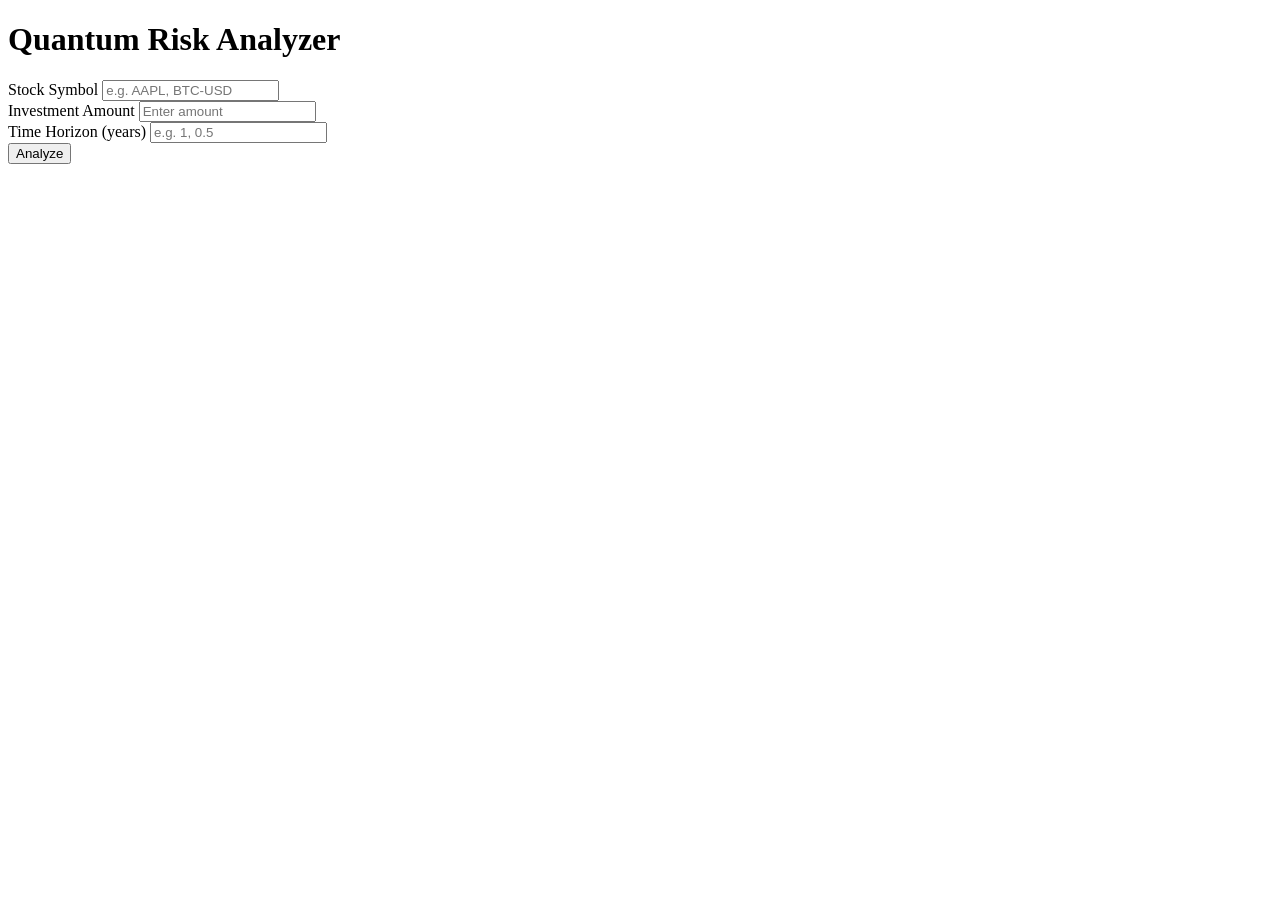
==== index.html @ 0e555976 "Add files via upload" ====
<!DOCTYPE html>
<html lang="en">
<head>
    <meta charset="UTF-8">
    <meta name="viewport" content="width=device-width, initial-scale=1.0">
    <title>Quantum Risk Analyzer</title>
    <link rel="stylesheet" href="{{ url_for('static', filename='style.css') }}">
</head>
<body>
    <div class="result-container">
        <div class="card">
            <h1>Quantum Risk Analyzer</h1>
            
            <form action="/analyze" method="POST">
                <div class="input-group">
                    <label for="stock">Stock Symbol</label>
                    <input type="text" id="stock" name="stock" placeholder="e.g. AAPL, BTC-USD" required>
                </div>

                <div class="input-group">
                    <label for="amount">Investment Amount</label>
                    <input type="number" id="amount" name="amount" placeholder="Enter amount" required>
                </div>

                <div class="input-group">
                    <label for="years">Time Horizon (years)</label>
                    <input type="number" step="0.1" id="years" name="years" placeholder="e.g. 1, 0.5" required>
                </div>

                <button type="submit" class="analyze-btn">Analyze</button>
            </form>
        </div>
    </div>
</body>
</html>
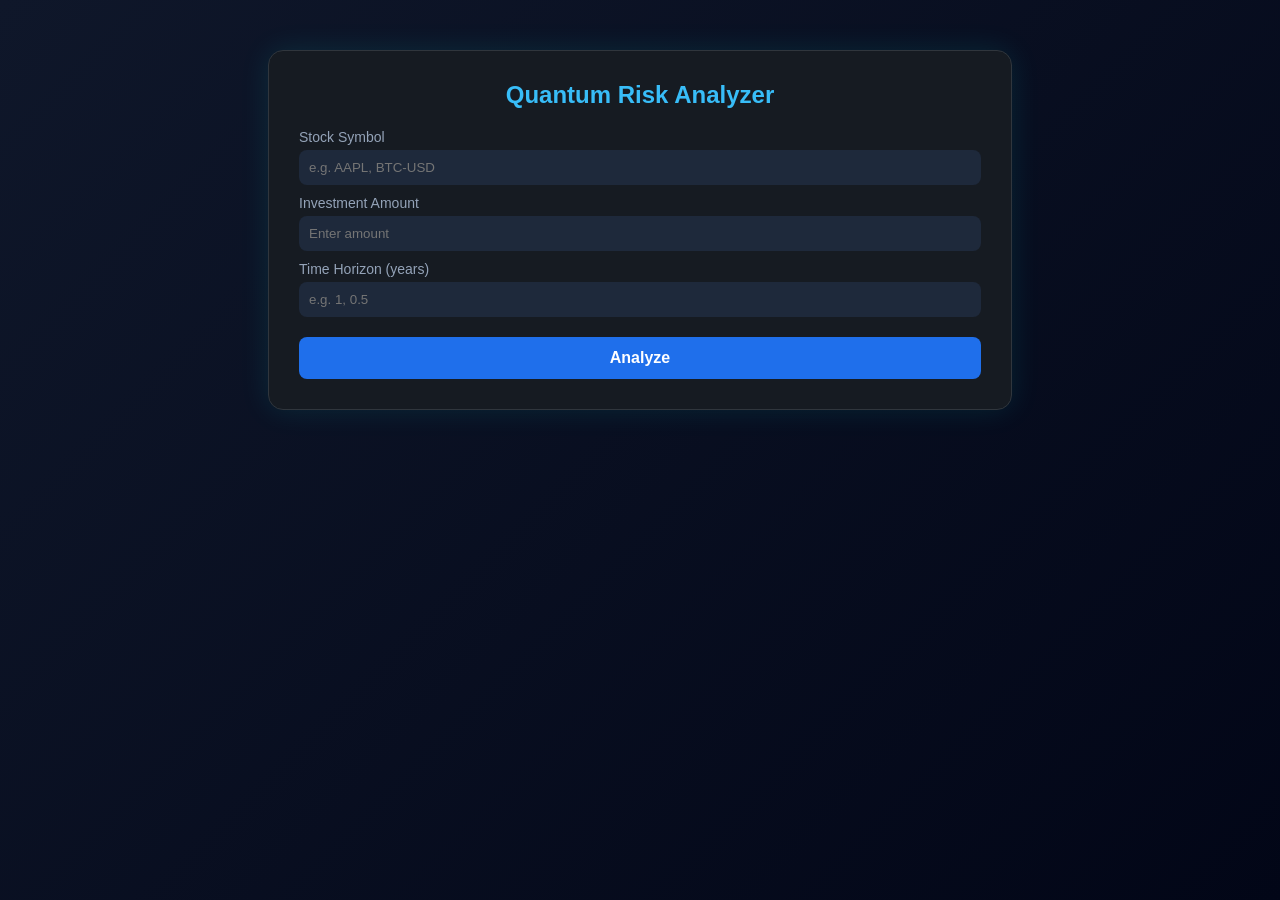
==== commit 23726589: "Update index.html" ====
--- a/index.html
+++ b/index.html
@@ -4,7 +4,7 @@
     <meta charset="UTF-8">
     <meta name="viewport" content="width=device-width, initial-scale=1.0">
     <title>Quantum Risk Analyzer</title>
-    <link rel="stylesheet" href="{{ url_for('static', filename='style.css') }}">
+    <link rel="stylesheet" href="style.css">
 </head>
 <body>
     <div class="result-container">
@@ -32,4 +32,4 @@
         </div>
     </div>
 </body>
-</html>+</html>
--- a/style.css
+++ b/style.css
@@ -0,0 +1,220 @@
+/* Reset */
+* {
+    margin: 0;
+    padding: 0;
+    box-sizing: border-box;
+    font-family: 'Segoe UI', sans-serif;
+}
+
+/* Background */
+body {
+    background: linear-gradient(135deg, #0f172a, #020617);
+    color: #e2e8f0;
+    min-height: 100vh;
+}
+
+/* Container */
+.container {
+    width: 400px;
+    margin: 80px auto;
+    padding: 30px;
+    background: rgba(15, 23, 42, 0.9);
+    border-radius: 15px;
+    box-shadow: 0 0 30px rgba(0, 255, 255, 0.1);
+    backdrop-filter: blur(10px);
+}
+
+/* Title */
+h1 {
+    text-align: center;
+    margin-bottom: 20px;
+    font-size: 24px;
+    color: #38bdf8;
+}
+
+/* Labels */
+label {
+    display: block;
+    margin: 10px 0 5px;
+    font-size: 14px;
+    color: #94a3b8;
+}
+
+/* Inputs */
+input {
+    width: 100%;
+    padding: 10px;
+    border: none;
+    border-radius: 8px;
+    background: #1e293b;
+    color: #e2e8f0;
+    outline: none;
+    transition: 0.3s;
+}
+
+input:focus {
+    border: 1px solid #38bdf8;
+    box-shadow: 0 0 5px #38bdf8;
+}
+
+/* Button */
+button {
+    width: 100%;
+    padding: 12px;
+    margin-top: 20px;
+    border: none;
+    border-radius: 10px;
+    background: linear-gradient(90deg, #06b6d4, #3b82f6);
+    color: white;
+    font-size: 16px;
+    cursor: pointer;
+    transition: 0.3s;
+}
+
+button:hover {
+    transform: scale(1.05);
+    box-shadow: 0 0 15px rgba(59, 130, 246, 0.6);
+}
+
+/* Result Box */
+.result-box {
+    margin-top: 20px;
+    padding: 20px;
+    border-radius: 12px;
+    background: #1e293b;
+    box-shadow: inset 0 0 10px rgba(0,0,0,0.5);
+}
+
+/* Highlight values */
+.result-box span {
+    color: #22c55e;
+    font-weight: bold;
+}
+
+/* Footer (optional) */
+.footer {
+    text-align: center;
+    margin-top: 20px;
+    font-size: 12px;
+    color: #64748b;
+}
+
+body {
+    background: linear-gradient(135deg, #0f172a, #020617);
+    color: #e2e8f0;
+    min-height: 100vh; /* Takes up full viewport height */
+    display: flex;     /* Enables Flexbox */
+    justify-content: center; /* Centers horizontally */
+    align-items: center;     /* Centers vertically */
+    margin: 0;
+    padding: 20px; /* Prevents the box from touching edges on small screens */
+}
+
+.result-container {
+    width: 60%;
+    margin: auto;
+    margin-top: 30px;
+}
+
+.card {
+    background: #161b22;
+    padding: 30px;
+    border-radius: 15px;
+    border: 1px solid #30363d;
+    box-shadow: 0 0 30px rgba(0, 255, 255, 0.1);
+    backdrop-filter: blur(10px);
+}
+
+/* 🔥 GAUGE: Flipped to start Green on the Right */
+.gauge-wrapper {
+    position: relative;
+    width: 220px;
+    margin: 40px auto 10px auto;
+}
+
+.gauge {
+    width: 220px;
+    height: 110px;
+    border-radius: 220px 220px 0 0;
+    /* Red at 0deg (left), Yellow at 50%, Green at 100% (right) */
+    background: conic-gradient(
+        from -90deg at 50% 100%,
+        #e74c3c 0deg,   
+        #f1c40f 90deg,  
+        #2ecc71 180deg
+    );
+    position: relative;
+}
+
+.gauge::after {
+    content: "";
+    position: absolute;
+    width: 180px;
+    height: 90px;
+    background: #161b22;
+    bottom: 0;
+    left: 20px;
+    border-radius: 180px 180px 0 0;
+}
+
+.needle {
+    width: 4px;
+    height: 100px;
+    background: #ffffff;
+    position: absolute;
+    bottom: 0;
+    left: calc(50% - 2px);
+    transform-origin: bottom;
+    /* Default to 90deg (Right/0% Risk) */
+    transform: rotate(90deg);
+    transition: transform 1.5s cubic-bezier(0.4, 0, 0.2, 1);
+    z-index: 5;
+}
+
+/* 📍 PERCENTAGE MARKERS */
+.marker {
+    position: absolute;
+    font-size: 12px;
+    font-weight: bold;
+    color: #8b949e;
+}
+
+.m-0 { bottom: -20px; right: -10px; }
+.m-25 { top: 0; right: -25px; transform: rotate(45deg); }
+.m-50 { top: -25px; left: 50%; transform: translateX(-50%); }
+.m-75 { top: 0; left: -25px; transform: rotate(-45deg); }
+.m-100 { bottom: -20px; left: -15px; }
+
+.risk-text {
+    text-align: center;
+    margin-top: 25px;
+    font-size: 20px;
+}
+
+/* Metrics Grid */
+.metrics {
+    display: grid;
+    grid-template-columns: 1fr 1fr;
+    gap: 15px;
+    margin-top: 15px;
+}
+
+.metric-box {
+    background: #0d1117;
+    padding: 15px;
+    border-radius: 8px;
+    border: 1px solid #30363d;
+    text-align: center;
+}
+
+.analyze-btn {
+    margin-top: 20px;
+    width: 100%;
+    padding: 12px;
+    background: #1f6feb;
+    border: none;
+    border-radius: 8px;
+    color: white;
+    font-weight: bold;
+    cursor: pointer;
+}
